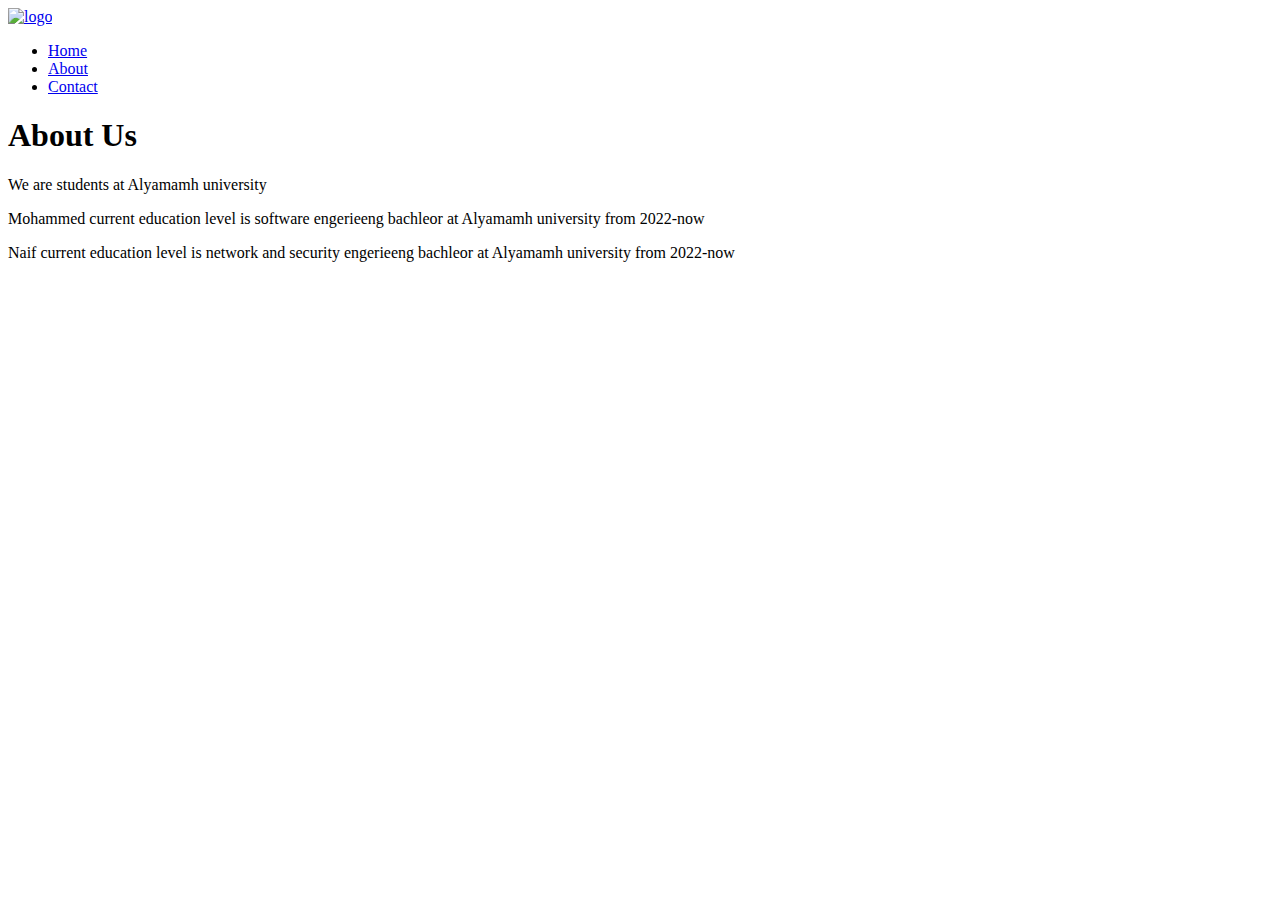
==== project cis 201/www/about us.html @ 44efb90f "Add files via upload" ====
<!DOCTYPE html>
<html lang="en">
<head>
    <meta charset="UTF-8">
    <meta name="viewport" content="width=device-width, initial-scale=1.0">
    <title>About Us</title>
    <link rel="stylesheet" href="C:\Users\User\Desktop\project cis 201\src\styles about us.css">
</head>
<body>
    <header>
        <nav>
            <a href="#" class="logo"> <img src=" C:\Users\User\Desktop\project cis 201\src\logo.png"alt="logo" width="100"> </a>
            
            <div class="collapse navbar-collapse" id="navbarNav">
                <ul class="navbar-nav">
                    <li class="nav-item active">
                        <a class="nav-link" href="index.html">Home</a>
                    </li>
                    <li class="nav-item">
                        <a class="nav-link" href="about us.html">About</a>
                    </li>
                    <li class="nav-item">
                        <a class="nav-link" href="contact.html">Contact</a>
                    </li>
                </ul>
            </div>
        </nav>
    </header>

    <main>
        <section class="about">
            <h1>About Us</h1>
            <p>We are students at Alyamamh university </p>
            <p>Mohammed current education level is software engerieeng bachleor at Alyamamh university from 2022-now </p>
            <p>Naif current education level is network and security engerieeng bachleor at Alyamamh university from 2022-now</p>
        </section>

    </main>
</body>
</html>
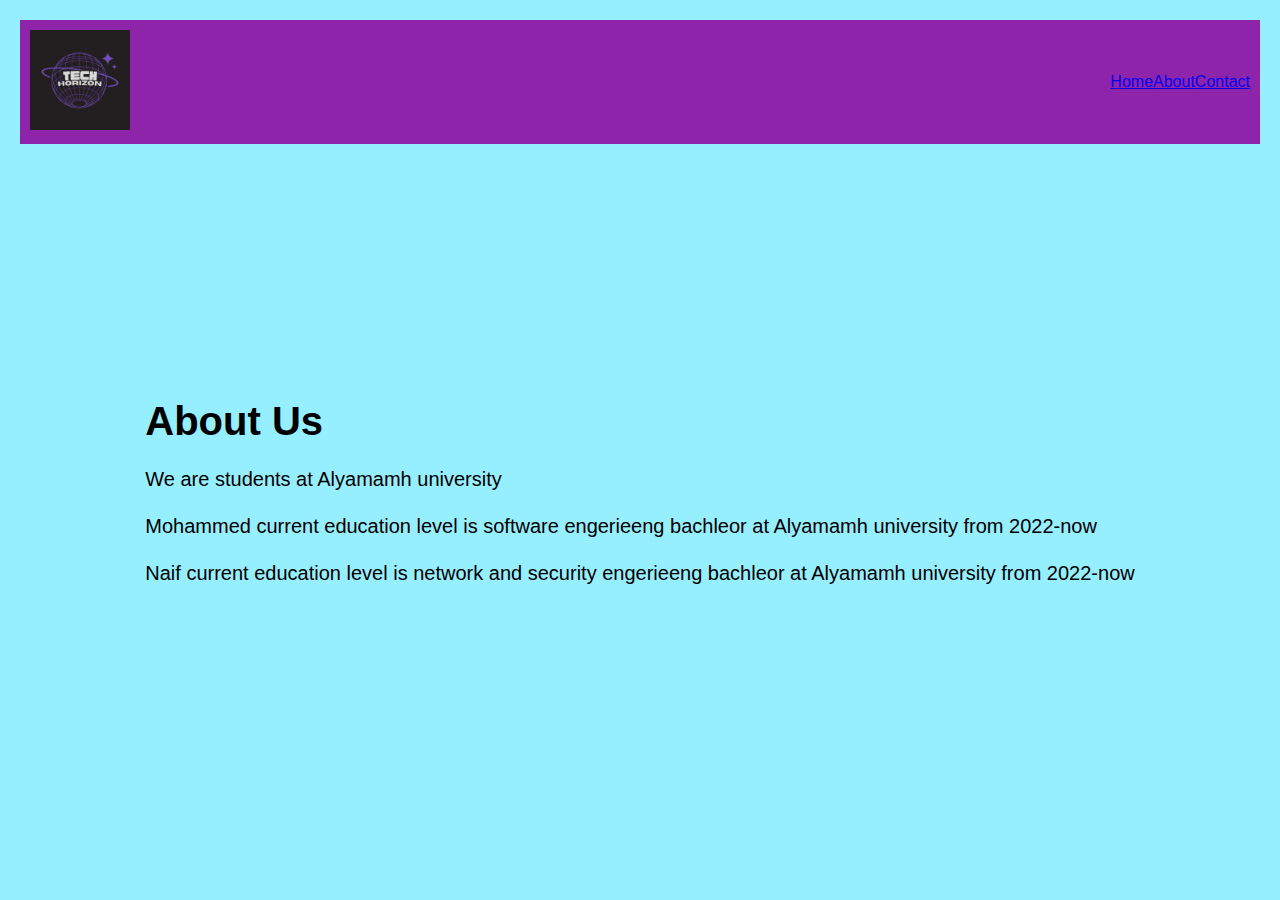
==== commit 5f573808: "Add files via upload" ====
--- a/project cis 201/www/about us.html
+++ b/project cis 201/www/about us.html
@@ -4,12 +4,12 @@
     <meta charset="UTF-8">
     <meta name="viewport" content="width=device-width, initial-scale=1.0">
     <title>About Us</title>
-    <link rel="stylesheet" href="C:\Users\User\Desktop\project cis 201\src\styles about us.css">
+    <link rel="stylesheet" href="..\src\styles about us.css">
 </head>
 <body>
     <header>
         <nav>
-            <a href="#" class="logo"> <img src=" C:\Users\User\Desktop\project cis 201\src\logo.png"alt="logo" width="100"> </a>
+            <a href="#" class="logo"> <img src=" ..\src\logo.png"alt="logo" width="100"> </a>
             
             <div class="collapse navbar-collapse" id="navbarNav">
                 <ul class="navbar-nav">
